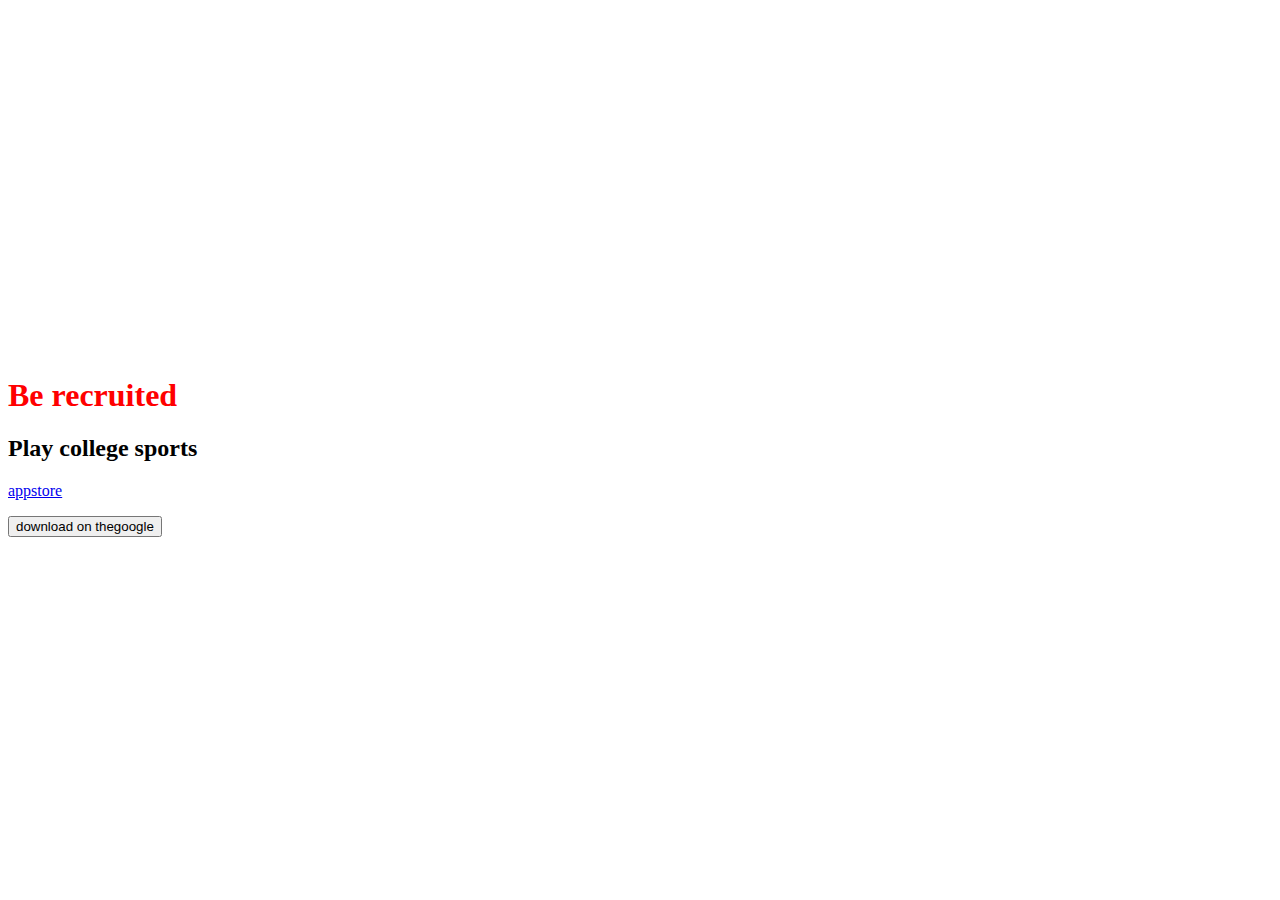
==== index.html @ c4d3d085 "second commit" ====
<!DOCTYPE html>
<html lang="en" dir="ltr">
  <head>
    <meta charset="utf-8">
    <title>MQ_diplom</title>
    <link rel="stylesheet" href="style.css">
  </head>
  <body>
    <div class="page_wrap">
        <header class="top">
              <div class="logo">
                <svg viewBox="0 0 972 264" xmlns="http://www.w3.org/2000/svg">
                  <g fill="#ffffff" fill-rule="evenodd">
                    <g fill-rule="nonzero" stroke-linecap="round" stroke-linejoin="round">
                      <path d="M115.5 36.848v190.304L253.03 132 115.5 36.848zM282.112 142.28l-172 119c-8.29 5.736-19.612-.198-19.612-10.28V13c0-10.082 11.321-16.016 19.612-10.28l172 119c7.184 4.97 7.184 15.59 0 20.56z"/>
                      <path d="M42.5 107h107a8 8 0 1 0 0-16h-107a8 8 0 1 0 0 16zm0 70h107a8 8 0 1 0 0-16h-107a8 8 0 1 0 0 16zM8 143h168a8 8 0 1 0 0-16H8a8 8 0 1 0 0 16z"/>
                    </g>
                    <path d="M356.505 184.362c-7.63 0-14.335-.772-20.117-2.316-5.782-1.544-10.202-3.436-13.26-5.676-3.057-2.24-4.586-4.36-4.586-6.357 0-1.575.59-3.512 1.77-5.813 1.182-2.3 2.59-4.283 4.224-5.95 1.635-1.664 2.997-2.496 4.087-2.496.666 0 2.09.575 4.27 1.725 3.268 1.695 6.37 3.057 9.308 4.086 2.937 1.03 6.313 1.544 10.127 1.544 4.238 0 7.826-.832 10.762-2.497 2.936-1.665 4.404-4.587 4.404-8.764 0-2.423-.757-4.512-2.27-6.268-1.514-1.756-3.452-3.24-5.813-4.45-2.36-1.21-5.57-2.634-9.626-4.27l-7.175-3.087c-4.36-2.12-8.1-4.45-11.217-6.993-3.118-2.543-5.66-5.903-7.63-10.08-1.967-4.18-2.95-9.295-2.95-15.35 0-7.386 1.816-13.532 5.45-18.436 3.632-4.904 8.354-8.507 14.167-10.808 5.812-2.3 12.048-3.45 18.71-3.45 5.448 0 10.382.56 14.802 1.68 4.42 1.12 7.887 2.557 10.4 4.313 2.512 1.757 3.768 3.513 3.768 5.27 0 1.452-.47 3.314-1.407 5.584-.94 2.27-2.104 4.254-3.497 5.95-1.393 1.694-2.694 2.542-3.905 2.542-.544 0-1.513-.303-2.905-.908a51.939 51.939 0 0 0-6.767-2.225c-2.27-.575-5.04-.863-8.31-.863-5.63 0-9.536.893-11.715 2.68-2.18 1.785-3.27 3.89-3.27 6.31 0 2.786.742 5.117 2.225 6.994 1.484 1.877 3.36 3.42 5.63 4.632 2.27 1.21 5.435 2.604 9.492 4.178 6.115 2.603 11.11 5.07 14.985 7.402 3.875 2.33 7.22 5.676 10.036 10.035 2.816 4.36 4.224 9.93 4.224 16.712 0 8.295-1.74 15.092-5.222 20.39-3.482 5.297-7.962 9.127-13.442 11.488-5.48 2.362-11.398 3.542-17.755 3.542h-.002zm96.724 0c-9.81 0-18.21-1.544-25.204-4.632-6.993-3.087-12.337-7.553-16.03-13.396-3.693-5.842-5.54-12.88-5.54-21.115V74.832c0-1.756.787-3.073 2.36-3.95 1.576-.88 4.028-1.318 7.358-1.318h5.45c3.33 0 5.766.44 7.31 1.317 1.544.878 2.316 2.195 2.316 3.95v68.752c0 3.754.923 7.114 2.77 10.08 1.847 2.968 4.435 5.284 7.765 6.95 3.33 1.664 7.145 2.496 11.444 2.496 4.297 0 8.127-.832 11.487-2.497 3.36-1.665 5.98-3.98 7.856-6.948 1.877-2.967 2.816-6.327 2.816-10.08V74.832c0-1.756.77-3.073 2.315-3.95 1.544-.88 3.98-1.318 7.31-1.318h5.36c3.33 0 5.766.44 7.31 1.317 1.544.878 2.316 2.195 2.316 3.95v70.387c0 8.233-1.846 15.272-5.54 21.114-3.692 5.843-9.036 10.31-16.03 13.396-6.992 3.088-15.393 4.632-25.2 4.632l.001.002zm78.376-1.09c-6.478 0-9.717-1.695-9.717-5.085V76.377c0-2.24.513-3.86 1.543-4.86 1.03-.998 2.664-1.497 4.904-1.497h31.515c26.76 0 40.142 10.08 40.142 30.243 0 6.115-1.71 11.382-5.13 15.802-3.422 4.42-8.01 7.72-13.76 9.9v.636c1.998.848 4.102 2.665 6.312 5.45s3.98 5.933 5.313 9.445l14.257 35.51c.485 1.454.727 2.483.727 3.09 0 2.118-3.21 3.177-9.627 3.177h-6.63c-5.39 0-8.507-1.12-9.354-3.36l-12.806-31.515c-1.21-2.42-2.377-4.298-3.497-5.63-1.12-1.332-2.68-2.347-4.677-3.043-1.998-.696-4.692-1.044-8.083-1.044h-6.267v39.507c0 3.39-3.24 5.085-9.717 5.085h-5.45l.002-.001zm30.425-66.026c2.18 0 4.24-.62 6.177-1.862 1.938-1.24 3.48-2.92 4.632-5.04 1.15-2.12 1.724-4.45 1.724-6.993 0-3.753-1.226-6.735-3.678-8.945s-5.767-3.315-9.945-3.315h-14.167v26.156h15.258l-.001-.001zm68.116 66.026c-6.478 0-9.717-1.695-9.717-5.085V76.377c0-2.24.513-3.86 1.543-4.86 1.03-.998 2.664-1.497 4.904-1.497h53.947c1.696 0 2.922.635 3.678 1.907.757 1.27 1.136 3.33 1.136 6.176v4.904c0 2.846-.38 4.904-1.136 6.176-.756 1.27-1.982 1.907-3.678 1.907h-35.51v23.613h34.33c1.695 0 2.936.636 3.723 1.907.787 1.272 1.18 3.3 1.18 6.085v4.995c0 2.846-.393 4.92-1.18 6.222-.787 1.3-2.028 1.952-3.723 1.952h-34.33v42.323c0 3.39-3.24 5.085-9.718 5.085h-5.45.001zm70.205 0c-6.6 0-9.9-1.18-9.9-3.542 0-.666.213-1.634.637-2.906l35.6-103.807c.85-2.3 3.907-3.452 9.174-3.452h8.357c5.267 0 8.325 1.15 9.173 3.452l35.6 103.807c.304 1.21.455 2.18.455 2.906 0 1.21-.65 2.104-1.952 2.68-1.302.575-3.346.862-6.13.862h-7.085c-2.543 0-4.586-.257-6.13-.772-1.544-.514-2.498-1.377-2.86-2.588l-6.54-19.708h-38.054l-6.54 19.708c-.665 2.24-3.147 3.36-7.446 3.36h-6.359zm51.496-44.41l-9.173-28.7c-.545-1.453-1.014-3.118-1.408-4.995a182.088 182.088 0 0 1-1.044-5.358h-.635l-.363 1.997c-.606 3.572-1.302 6.357-2.09 8.355l-9.535 28.7h24.25l-.002.001zm97.995 45.5c-18.163 0-31.56-4.722-40.187-14.168-8.628-9.445-12.942-24.127-12.942-44.048 0-38.326 17.983-57.49 53.948-57.49 4.905 0 9.99.486 15.258 1.454 5.268.97 9.672 2.316 13.214 4.042 3.542 1.725 5.313 3.648 5.313 5.767 0 1.513-.605 3.496-1.816 5.948-1.21 2.452-2.65 4.616-4.314 6.493-1.665 1.878-3.133 2.817-4.405 2.817-.303 0-1.12-.303-2.452-.908a67.092 67.092 0 0 0-9.127-3.044c-3.18-.817-7.222-1.226-12.126-1.226-9.506 0-16.544 3.012-21.116 9.037-4.57 6.024-6.857 15.12-6.857 27.29s2.302 21.344 6.904 27.52c4.6 6.175 11.504 9.263 20.707 9.263 4.784 0 8.947-.484 12.49-1.453 3.54-.97 7.007-2.21 10.398-3.723.18-.06.726-.288 1.634-.682.91-.393 1.575-.59 1.998-.59 1.575 0 3.088.923 4.54 2.77 1.454 1.847 2.635 3.936 3.543 6.267.91 2.33 1.363 4.01 1.363 5.04 0 2.966-1.983 5.48-5.95 7.537-3.965 2.06-8.748 3.588-14.35 4.587-5.6 1-10.82 1.498-15.665 1.498l-.003.002zM907.06 183c-2.24 0-3.875-.515-4.905-1.544-1.03-1.03-1.544-2.664-1.544-4.904V76.377c0-2.24.514-3.86 1.543-4.86 1.03-.998 2.664-1.497 4.905-1.497h59.124c1.695 0 2.92.635 3.678 1.907.757 1.27 1.135 3.33 1.135 6.176v4.904c0 2.846-.378 4.904-1.135 6.176-.757 1.27-1.983 1.907-3.678 1.907h-40.688v23.43h36.328c1.696 0 2.922.637 3.678 1.91.757 1.27 1.136 3.33 1.136 6.174v4.996c0 2.845-.38 4.904-1.136 6.175-.756 1.272-1.982 1.908-3.678 1.908h-36.328v26.156h40.778c1.696 0 2.922.635 3.68 1.906.756 1.272 1.134 3.3 1.134 6.085v5.087c0 2.846-.378 4.904-1.135 6.176-.756 1.27-1.982 1.907-3.678 1.907H907.06z" fill-rule="nonzero"/>
                  </g>
                </svg>
              </div>
              <h1>Be recruited</h1>
              <h2>Play college sports</h2>
              <div class="button_menu">
                <div class="button_appstore">
                <a href=" "> appstore  </>

              </div>
              <div class="button_googleplay">
                <p><button type="button"><alt=" "<span class="name3">download on the</span><span class="name4">google</span></button></p>
              </div>
</div>



                  </div>
          </header>
        </div>
    </body>
</html>
---- style.css ----
h1 {
  color: red;
}
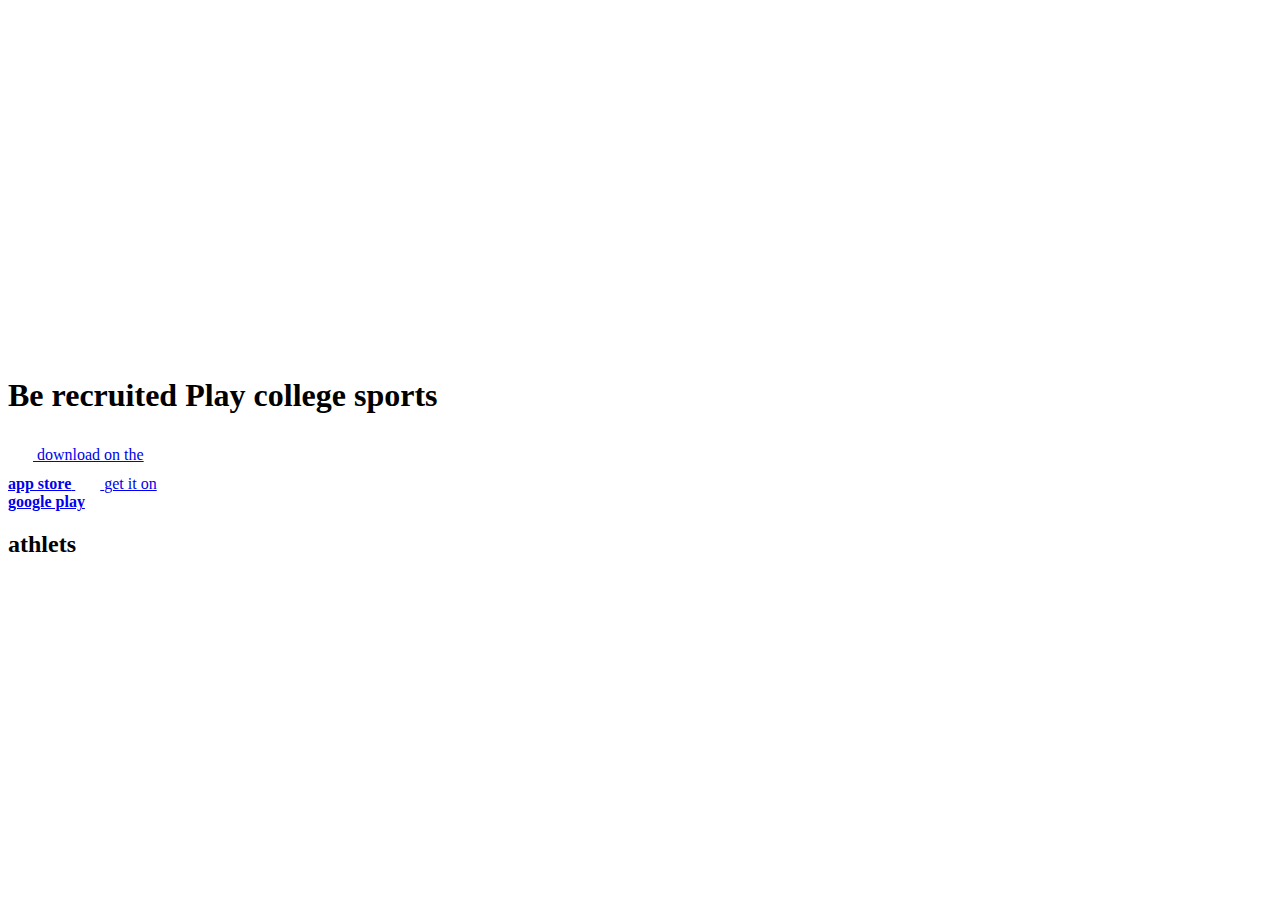
==== commit 776f63bb: "second page" ====
--- a/index.html
+++ b/index.html
@@ -2,11 +2,12 @@
 <html lang="en" dir="ltr">
   <head>
     <meta charset="utf-8">
+    <meta name="viewport" content="width=device-width, initial-scale=1.0">
     <title>MQ_diplom</title>
     <link rel="stylesheet" href="style.css">
   </head>
   <body>
-    <div class="page_wrap">
+    <div class="page_top">
         <header class="top">
               <div class="logo">
                 <svg viewBox="0 0 972 264" xmlns="http://www.w3.org/2000/svg">
@@ -19,22 +20,37 @@
                   </g>
                 </svg>
               </div>
-              <h1>Be recruited</h1>
-              <h2>Play college sports</h2>
+              <h1>
+                <span class="first">Be recruited </span>
+                <span class="second">Play college sports</span>
+              </h1>
               <div class="button_menu">
-                <div class="button_appstore">
-                <a href=" "> appstore  </>
-
+                <a class="button_apple" href="#0">
+                  <svg xmlns="http://www.w3.org/2000/svg" viewBox="0 0 170 170" width="25" height="25" fill="#ffffff">
+                    <path d="M150.37 130.25c-2.45 5.66-5.35 10.87-8.71 15.66-4.58 6.53-8.33 11.05-11.22 13.56-4.48 4.12-9.28 6.23-14.42 6.35-3.69 0-8.14-1.05-13.32-3.18-5.197-2.12-9.973-3.17-14.34-3.17-4.58 0-9.492 1.05-14.746 3.17-5.262 2.13-9.5 3.24-12.742 3.35-4.93.21-9.842-1.96-14.746-6.52-3.13-2.73-7.045-7.41-11.735-14.04-5.03-7.08-9.168-15.29-12.41-24.65-3.47-10.11-5.21-19.9-5.21-29.378 0-10.857 2.346-20.22 7.045-28.068C27.508 57.03 32.42 52.06 38.57 48.41s12.793-5.51 19.948-5.63c3.915 0 9.05 1.21 15.43 3.59 6.36 2.39 10.446 3.6 12.237 3.6 1.34 0 5.877-1.416 13.57-4.24 7.275-2.617 13.415-3.7 18.445-3.274 13.63 1.1 23.87 6.473 30.68 16.153-12.19 7.385-18.22 17.73-18.1 31 .11 10.338 3.86 18.94 11.23 25.77 3.34 3.17 7.07 5.62 11.22 7.36-.9 2.61-1.85 5.11-2.86 7.51zM119.11 7.24c0 8.102-2.96 15.667-8.86 22.67-7.12 8.323-15.732 13.133-25.07 12.374-.12-.972-.19-1.995-.19-3.07 0-7.778 3.387-16.102 9.4-22.908 3.002-3.446 6.82-6.31 11.45-8.597 4.62-2.253 8.99-3.498 13.1-3.71.12 1.082.17 2.165.17 3.24z"/>
+                  </svg>
+                  <span>download on the<br><strong>app store</strong>
+                  </span>
+                </a>
+                  <a class="button_google" href="#0">
+                    <svg xmlns="http://www.w3.org/2000/svg" viewBox="0 0 505.499 505.499" width="25" height="25" fill="#ffffff">
+                      <path d="M471.497 234.466l-92.082-53.135-75.733 73.208 69.215 66.907 98.6-56.91c5.43-3.133 8.677-8.756 8.677-15.03 0-6.275-3.245-11.898-8.677-15.04zM363.785 172.3l-101.332-58.497L40.375 0l250.828 242.47M44.063 505.5l218.77-120.512 94.435-54.515-66.065-63.87M25.56 9.815l-.236 489.67L278.72 254.534"/>
+                    </svg>
+                    <span>get it on<br><strong>google play</strong></a>
               </div>
-              <div class="button_googleplay">
-                <p><button type="button"><alt=" "<span class="name3">download on the</span><span class="name4">google</span></button></p>
-              </div>
-</div>
+            </div>
+        </header>
+    </div>
+    <main class="main_page">
+      <h2>
+        athlets
+      </h2>
+      <section class="athlets_wrap">
 
 
 
-                  </div>
-          </header>
-        </div>
-    </body>
-</html>
+      </section>
+      <section class="players_wrap"></section>
+      <section class="be_active"></section>
+    </main>
+</body>
--- a/style.css
+++ b/style.css
@@ -1,3 +1,127 @@
+@font-face {
+  font-family: OpenSans-Bold;
+  src: url(C://MQ_diplom/fonts/OpenSans-Bold.ttf);
+  src: url(C://MQ_diplom/fonts/OpenSans-Bold.woff);
+  src: url(C://MQ_diplom/fonts/OpenSans-Bold.woff2);
+  src: url(C://MQ_diplom/fonts/OpenSans-Regular.ttf);
+  src: url(C://MQ_diplom/fonts/OpenSans-Bold.woff);
+  src: url(C://MQ_diplom/fonts/OpenSans-Bold.woff2);
+  font-weight: normal;
+  font-style: normal;
+}
+
+
+
+@media (max-width: 320px) {
+  body {
+  margin: 0;
+}
+.page_top {
+  position: relative;
+  width: 100%;
+  min-height: 565px;
+  background-image: url("C:/MQ_diplom/images/football_767.jpg");
+  background-repeat: no-repeat;
+  background-position: center center;
+  background-size: 135%;
+  background-color: #000000;
+}
+.page_top::after {
+  content: "";
+  background-color: #0a0e34;
+  opacity: 0.9;
+  position: absolute;
+  top: 0;
+  left: 0;
+  right: 0;
+  bottom: 0;
+}
+
+.top {
+  position: relative;
+  z-index: 2;
+}
+
+.logo {
+  width: 133px;
+  margin-left: auto;
+  margin-right: auto;
+  padding-top:  30px;
+  }
 h1 {
-  color: red;
+  font-size: 28px;
+  font-family: OpenSans-Bold;
+  font-weight: bold;
+  text-transform: uppercase;
+  color: #ffffff;
 }
+
+.first {
+  display: block;
+  margin-left: 20px;
+  margin-top: 130px;
+}
+
+.second {
+  display: block;
+  margin-left: 55px;
+  margin-top: 10px;
+}
+
+.button_menu {
+  width: 280px;
+  height: 100px;
+  margin-top: 80px;
+  display: flex;
+  flex-direction: column;
+  margin-left: auto;
+  margin-right: auto;
+}
+
+svg {
+  margin-right: 10px;
+}
+
+a{
+  box-sizing: border-box;
+  margin-bottom: 15px;
+  display: flex;
+  height: 35px;
+  text-decoration:none;
+  font-family: OpenSans-Regular;
+  text-transform: uppercase;
+  font-size: 8px;
+  color: #ffffff;
+  background-color:#5e42b0;
+  border-radius: 30px;
+  align-items: center;
+  padding-left: 100px;
+}
+
+a:hover {
+  background: #786b59;
+}
+
+
+.main_page {
+  position: relative;
+  height: 50vh;
+  background-image: url("C:/MQ_diplom/images/footballer_192.png");
+  background-repeat: no-repeat;
+  background-position: center center;
+  background-size: auto%;
+  background-color: #ffffff;
+}
+
+h2 {
+  font-family: OpenSans-bold;
+  text-transform: uppercase;
+  font-size: 50px;
+  color: #e7e7e7;
+  margin-top: 10px;
+  margin-left: 20px;
+  margin-bottom: 30px;
+}
+
+
+}
